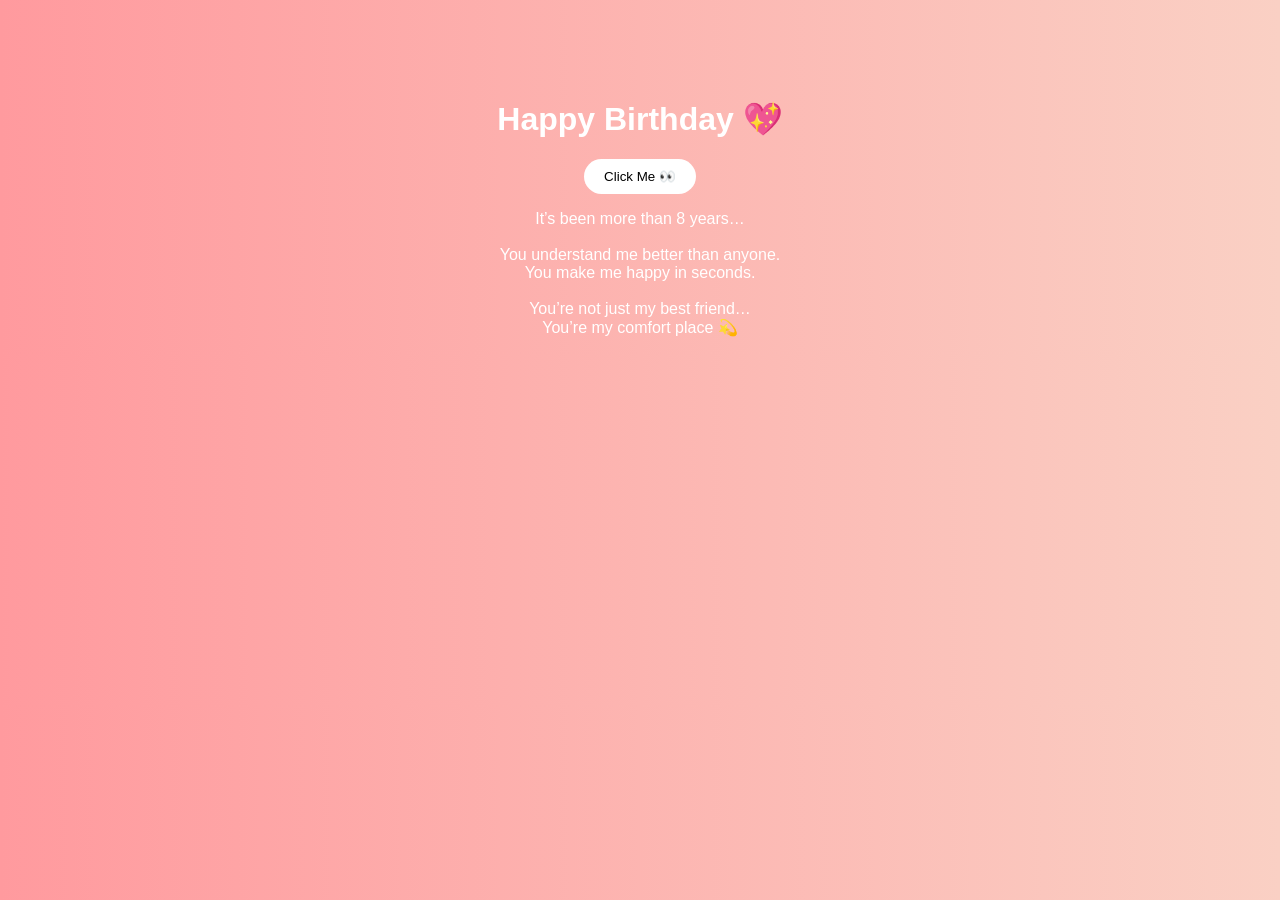
==== msg.html @ 67f46202 "Add files via upload" ====
<!DOCTYPE html>
<html>
<head>
  <title>For You 💖</title>
  <link rel="stylesheet" href="style.css">
</head>
<body>
<audio id="bgMusic">
  <source src="song.mp3" type="audio/mpeg">
</audio>
<div class="container">
  <h1>Happy Birthday 💖</h1>
<button onclick="reveal()">Click Me 👀</button>

  <p >
    It’s been more than 8 years…<br><br>
    You understand me better than anyone.<br>
    You make me happy in seconds.<br><br>
    You’re not just my best friend…<br>
    You’re my comfort place 💫
  </p>
</div>

</body>
</html>
---- style.css ----
body {
  margin: 0;
  font-family: Arial;
  background: linear-gradient(to right, #ff9a9e, #fad0c4);
  text-align: center;
  color: white;
}

.container {
  margin-top: 100px;
}

button {
  padding: 10px 20px;
  border: none;
  background: white;
  color: black;
  border-radius: 20px;
  cursor: pointer;
}
.hidden {
  display: none;
}

#message {
  opacity: 0;
  transition: 1s;
}

.show {
  display: block;
  opacity: 1;
}
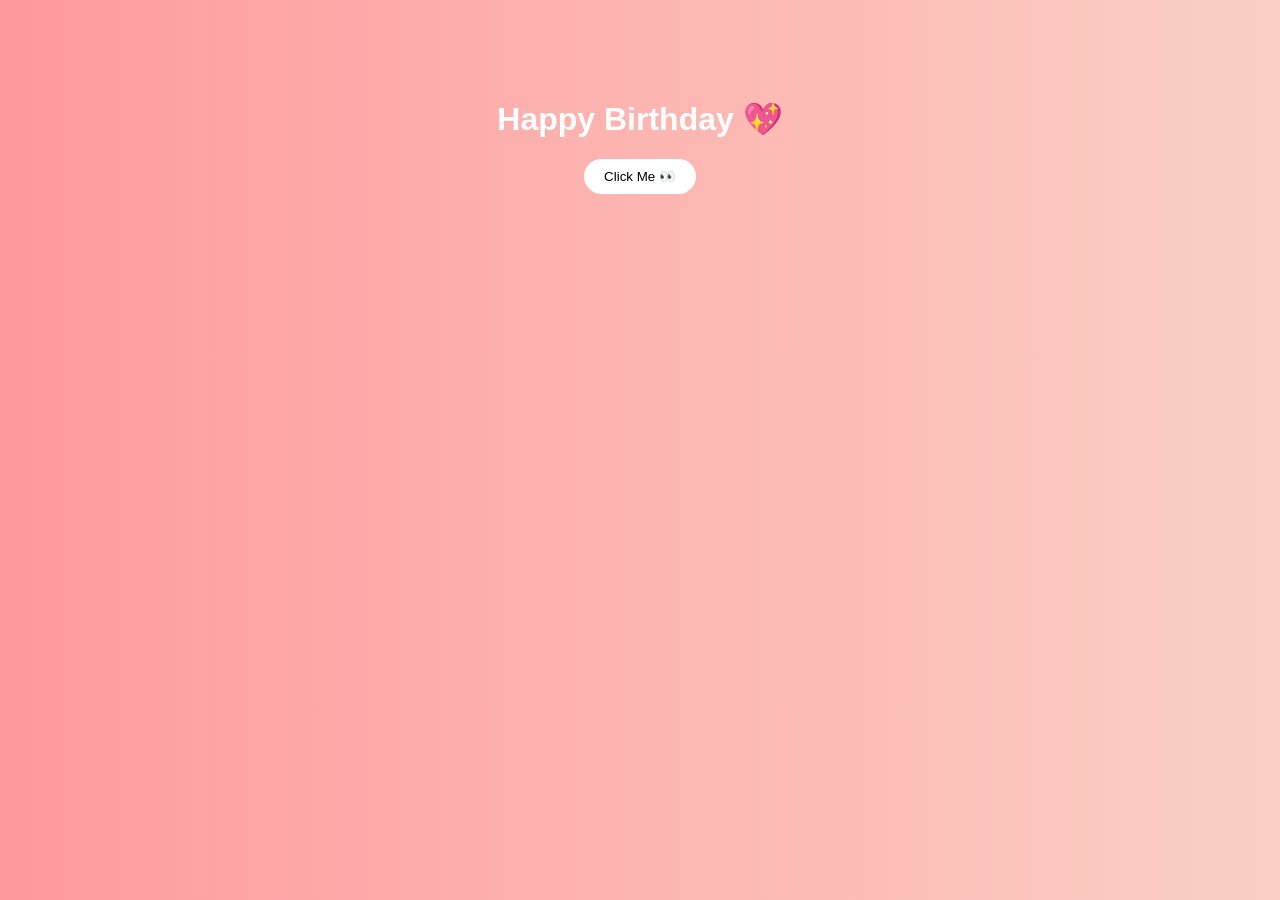
==== commit df97fb78: "Add id to paragraph for message display" ====
--- a/msg.html
+++ b/msg.html
@@ -12,7 +12,7 @@
   <h1>Happy Birthday 💖</h1>
 <button onclick="reveal()">Click Me 👀</button>
 
-  <p >
+  <p id="message">
     It’s been more than 8 years…<br><br>
     You understand me better than anyone.<br>
     You make me happy in seconds.<br><br>
@@ -22,4 +22,4 @@
 </div>
 
 </body>
-</html>+</html>
